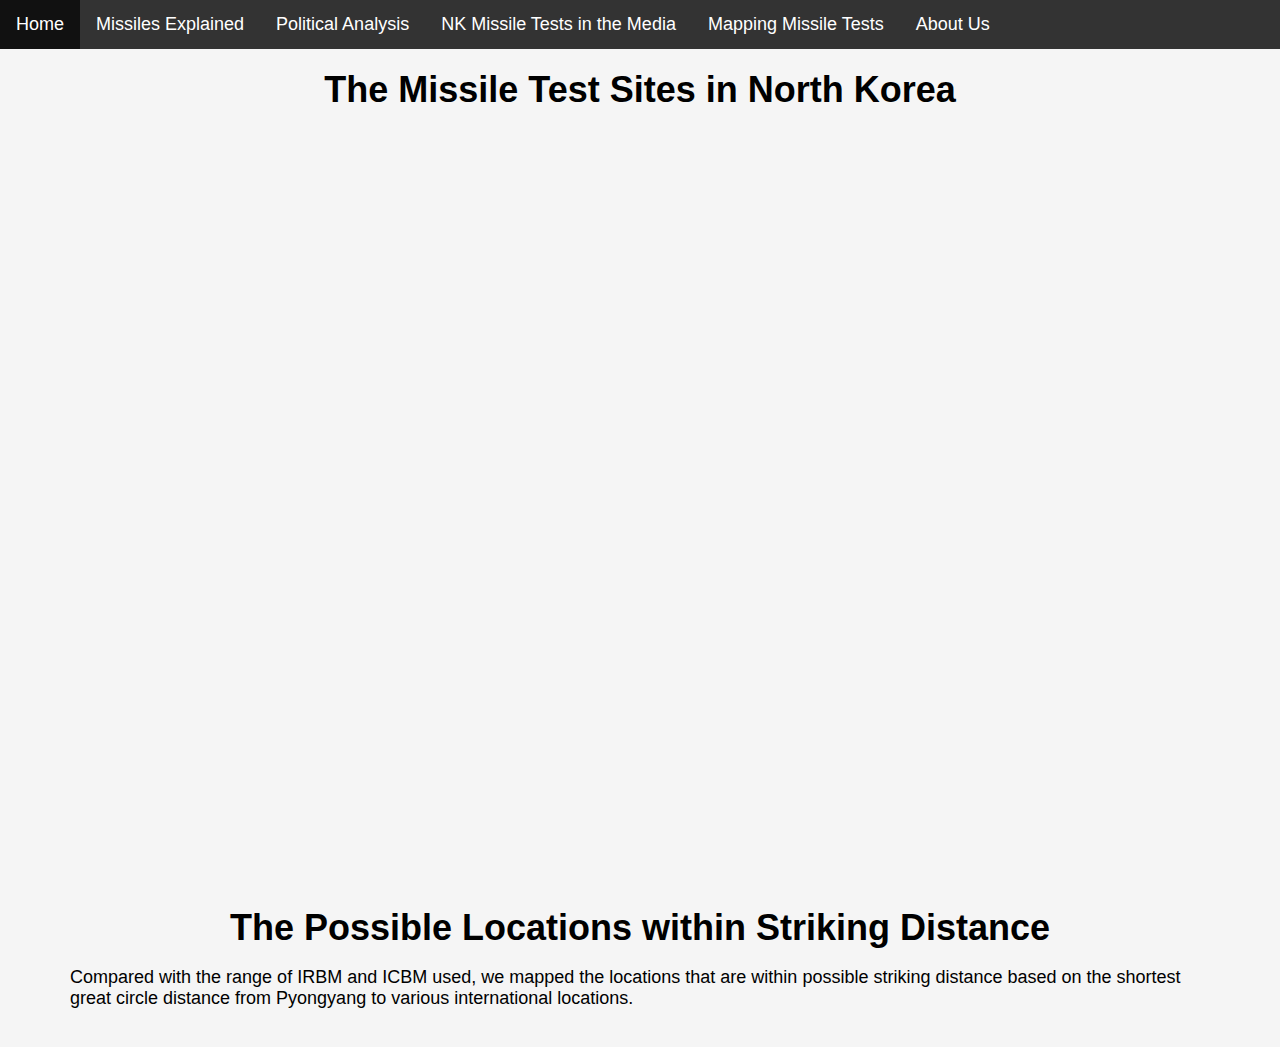
==== Maps/index.html @ 2bf49d9f "m" ====
<!DOCTYPE html>
<html>
    <head>
        <title>Mapping Missile Tests</title>
        <link href="style.css" rel="stylesheet">
    </head>
<body>
<ul>
    <li><a href="../index.html">Home</a></li>
    <li><a href="../missiles/index.html">Missiles Explained</a></li>
    <li><a href="../timelines/index.html">Political Analysis</a></li>
    <li><a href="../media-reports/index.html">NK Missile Tests in the Media</a></li>

    <li><a href="../Maps/index.html">Mapping Missile Tests</a></li>
    <li><a href="../our-team/index.html">About Us</a></li>
</ul>

<div class="content">
<h1>The Missile Test Sites in North Korea</h1>
    
    <iframe title="[ Most Missiles were Launched from the East Coast ]" aria-label="Map" id="datawrapper-chart-g9GTy" src="https://datawrapper.dwcdn.net/g9GTy/4/" scrolling="no" frameborder="0" style="width: 0; min-width: 100% !important; border: none;" height="791"></iframe>
    <script type="text/javascript">!function(){"use strict";window.addEventListener("message",(function(e){if(void 0!==e.data["datawrapper-height"]){var t=document.querySelectorAll("iframe");for(var a in e.data["datawrapper-height"])for(var r=0;r<t.length;r++){if(t[r].contentWindow===e.source)t[r].style.height=e.data["datawrapper-height"][a]+"px"}}}))}();
    </script>

<h1>The Possible Locations within Striking Distance</h1>

<p>Compared with the range of IRBM and ICBM used, we mapped the locations that are within possible striking distance based on the shortest great circle distance from Pyongyang to various international locations. </p>

    <div class='tableauPlaceholder' id='viz1642190402582' style='position: relative'><object class='tableauViz'  style='display:none;'><param name='host_url' value='https%3A%2F%2Fpublic.tableau.com%2F' /> <param name='embed_code_version' value='3' /> <param name='site_root' value='' /><param name='name' value='Map_16420997301170&#47;WhichInternationalPlacesCanNorthKoreaPotentiallyHit' /><param name='tabs' value='no' /><param name='toolbar' value='yes' /><param name='animate_transition' value='yes' /><param name='display_static_image' value='yes' /><param name='display_spinner' value='yes' /><param name='display_overlay' value='yes' /><param name='display_count' value='yes' /><param name='language' value='en-US' /></object></div>     
    <script type='text/javascript'>                    var divElement = document.getElementById('viz1642190402582');                    var vizElement = divElement.getElementsByTagName('object')[0];                    vizElement.style.width='100%';vizElement.style.height=(divElement.offsetWidth*0.75)+'px';                    var scriptElement = document.createElement('script');                    scriptElement.src = 'https://public.tableau.com/javascripts/api/viz_v1.js';                    vizElement.parentNode.insertBefore(scriptElement, vizElement);                </script>

</div>
</body>

</html>
---- Maps/style.css ----
html {
  padding: 0px;
  font-family: "Be Vietnam Pro", sans-serif;
  background-color: whitesmoke;
  font-size: 18px;
}

body {
  font-family: Arial, Helvetica, sans-serif;
  margin: 0;
}

ul {
  list-style-type: none;
  margin: 0;
  padding: 0;
  overflow: hidden;
  background-color: #333;
}

li {
  float: left;
}

li a {
  display: block;
  color: white;
  text-align: center;
  padding: 14px 16px;
  text-decoration: none;
}

/* Change the link color to #111 (black) on hover */
li a:hover {
  background-color: #111;
}
.active {
  background-color: #04AA6D;
  color: white;
}

h1 {
  text-align: center;
  margin: 0px 0 0 0;
}

.content{
  padding: 20px 70px;
}
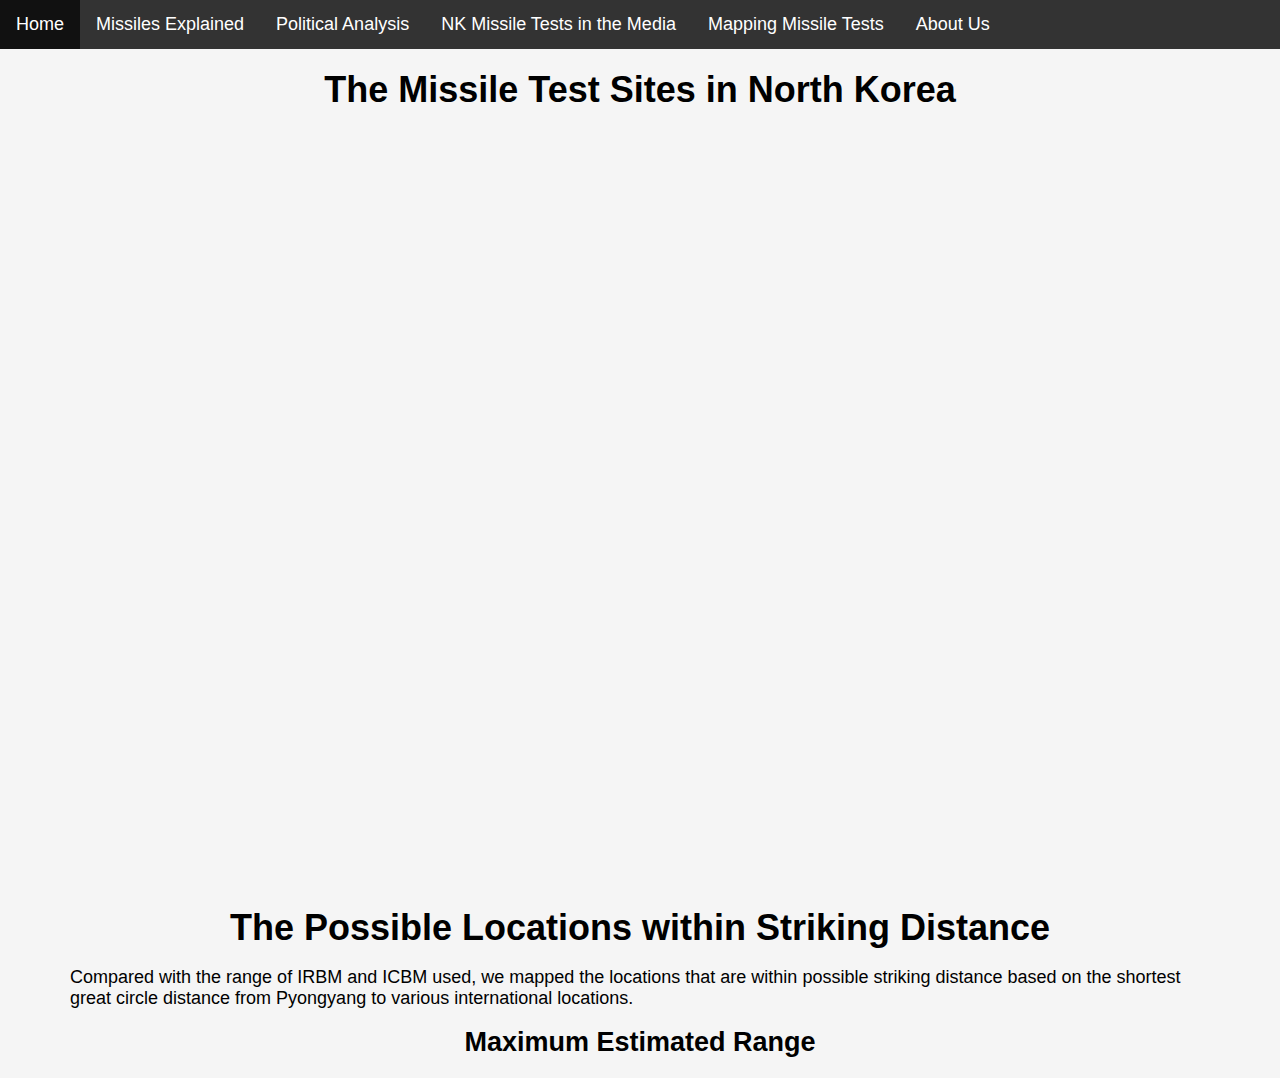
==== commit 2894966a: "add d3 bar chart for missile range" ====
--- a/Maps/index.html
+++ b/Maps/index.html
@@ -1,6 +1,7 @@
 <!DOCTYPE html>
 <html>
     <head>
+        <meta charset='utf-8' />
         <title>Mapping Missile Tests</title>
         <link href="style.css" rel="stylesheet">
     </head>
@@ -26,10 +27,15 @@
 
 <p>Compared with the range of IRBM and ICBM used, we mapped the locations that are within possible striking distance based on the shortest great circle distance from Pyongyang to various international locations. </p>
 
+<h2>Maximum Estimated Range</h2>
+
+<script src="https://d3js.org/d3.v3.min.js" charset="utf-8"></script>
+<div id="graphic"></div>
+
     <div class='tableauPlaceholder' id='viz1642190402582' style='position: relative'><object class='tableauViz'  style='display:none;'><param name='host_url' value='https%3A%2F%2Fpublic.tableau.com%2F' /> <param name='embed_code_version' value='3' /> <param name='site_root' value='' /><param name='name' value='Map_16420997301170&#47;WhichInternationalPlacesCanNorthKoreaPotentiallyHit' /><param name='tabs' value='no' /><param name='toolbar' value='yes' /><param name='animate_transition' value='yes' /><param name='display_static_image' value='yes' /><param name='display_spinner' value='yes' /><param name='display_overlay' value='yes' /><param name='display_count' value='yes' /><param name='language' value='en-US' /></object></div>     
     <script type='text/javascript'>                    var divElement = document.getElementById('viz1642190402582');                    var vizElement = divElement.getElementsByTagName('object')[0];                    vizElement.style.width='100%';vizElement.style.height=(divElement.offsetWidth*0.75)+'px';                    var scriptElement = document.createElement('script');                    scriptElement.src = 'https://public.tableau.com/javascripts/api/viz_v1.js';                    vizElement.parentNode.insertBefore(scriptElement, vizElement);                </script>
 
 </div>
 </body>
-
+<script src="chart.js"></script>
 </html>--- a/Maps/style.css
+++ b/Maps/style.css
@@ -44,6 +44,29 @@
   margin: 0px 0 0 0;
 }
 
+h2 {
+  text-align: center;
+  margin: 0px 0 0 0;
+}
+
 .content{
   padding: 20px 70px;
+}
+
+.bar {
+    fill: #5f89ad;
+}
+        
+.axis {
+    font-size: 13px;
+}
+        
+.axis path,
+.axis line {
+    fill: none;
+    display: none;
+}
+        
+.label {
+    font-size: 13px;
 }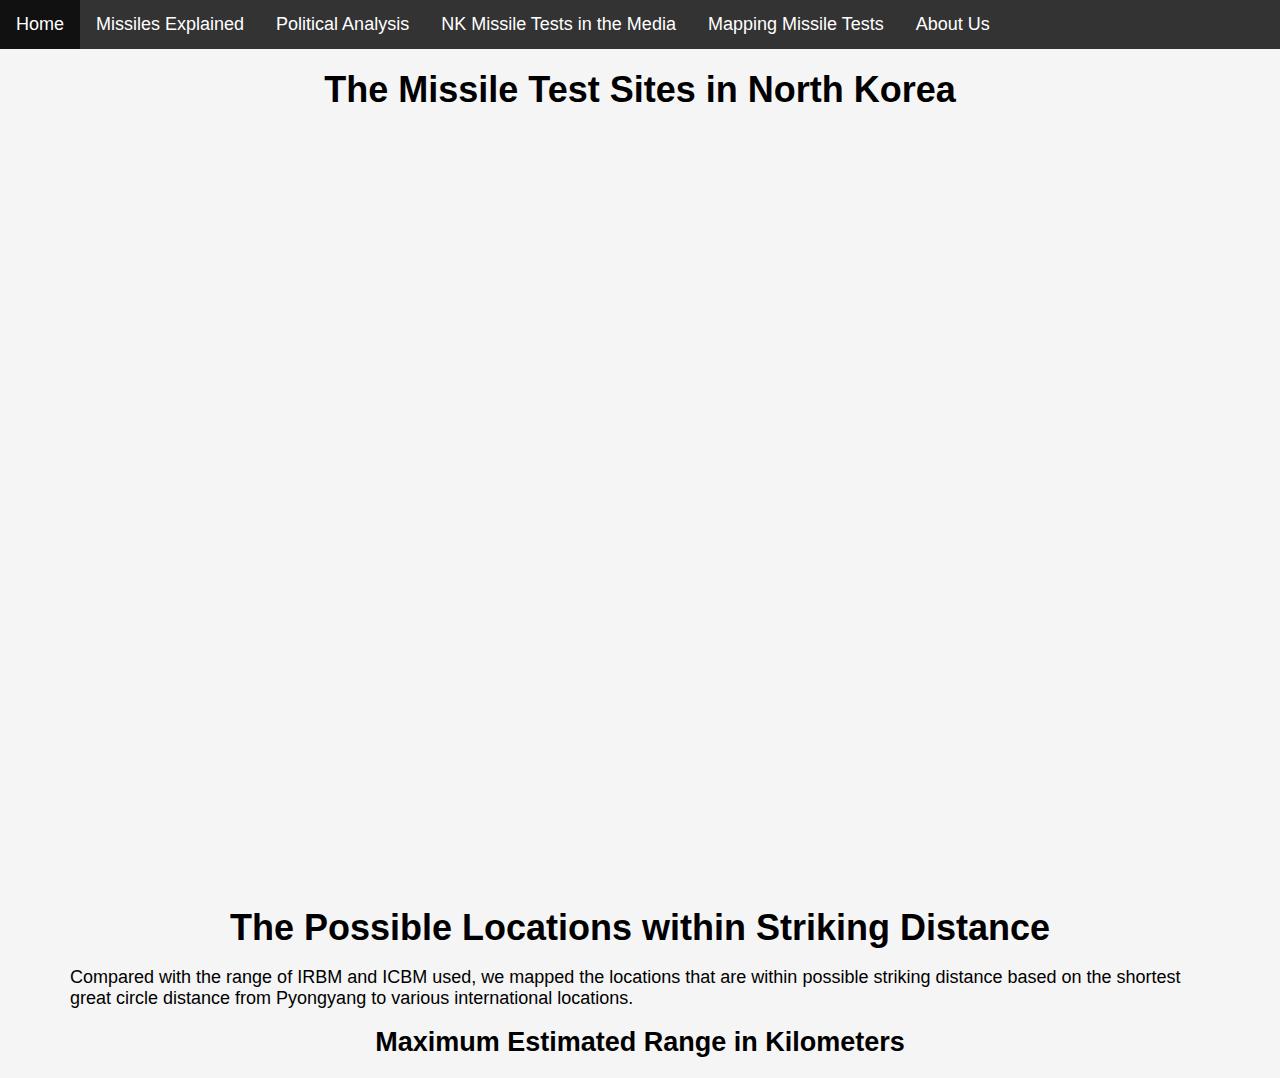
==== commit 65e5bb54: "add head for bar chart" ====
--- a/Maps/index.html
+++ b/Maps/index.html
@@ -27,7 +27,7 @@
 
 <p>Compared with the range of IRBM and ICBM used, we mapped the locations that are within possible striking distance based on the shortest great circle distance from Pyongyang to various international locations. </p>
 
-<h2>Maximum Estimated Range</h2>
+<h2>Maximum Estimated Range in Kilometers</h2>
 
 <script src="https://d3js.org/d3.v3.min.js" charset="utf-8"></script>
 <div id="graphic"></div>
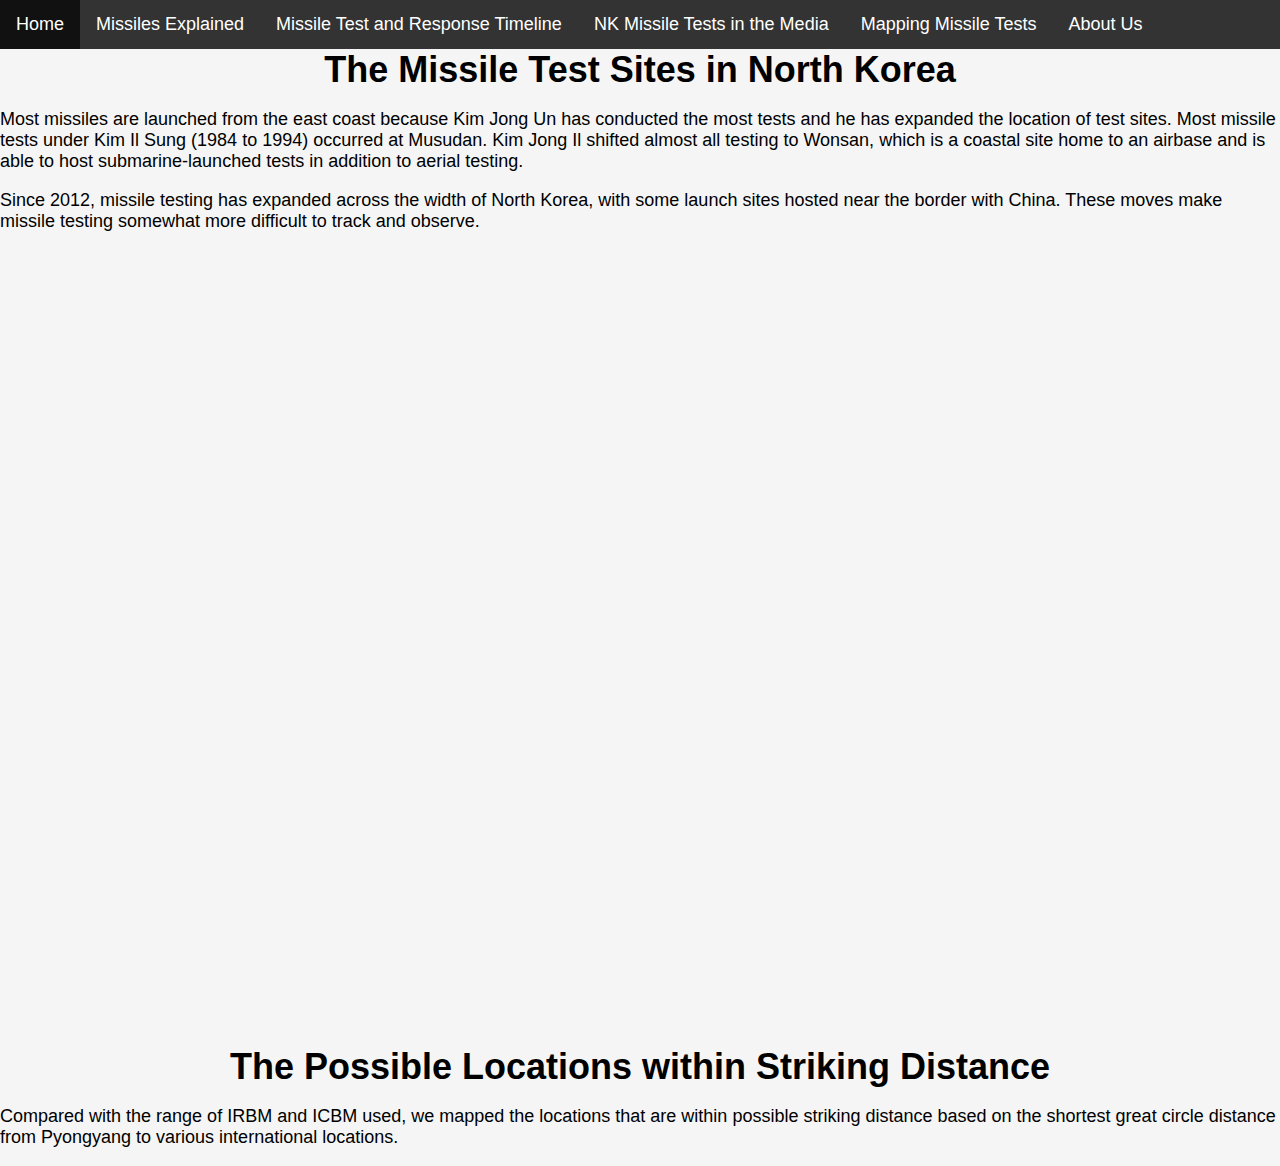
==== commit 5515e390: "add text for missile testing sites" ====
--- a/Maps/index.html
+++ b/Maps/index.html
@@ -1,7 +1,6 @@
 <!DOCTYPE html>
 <html>
     <head>
-        <meta charset='utf-8' />
         <title>Mapping Missile Tests</title>
         <link href="style.css" rel="stylesheet">
     </head>
@@ -9,33 +8,29 @@
 <ul>
     <li><a href="../index.html">Home</a></li>
     <li><a href="../missiles/index.html">Missiles Explained</a></li>
-    <li><a href="../timelines/index.html">Political Analysis</a></li>
+    <li><a href="../timelines/index.html">Missile Test and Response Timeline</a></li>
     <li><a href="../media-reports/index.html">NK Missile Tests in the Media</a></li>
 
     <li><a href="../Maps/index.html">Mapping Missile Tests</a></li>
     <li><a href="../our-team/index.html">About Us</a></li>
 </ul>
 
-<div class="content">
 <h1>The Missile Test Sites in North Korea</h1>
-    
-    <iframe title="[ Most Missiles were Launched from the East Coast ]" aria-label="Map" id="datawrapper-chart-g9GTy" src="https://datawrapper.dwcdn.net/g9GTy/4/" scrolling="no" frameborder="0" style="width: 0; min-width: 100% !important; border: none;" height="791"></iframe>
-    <script type="text/javascript">!function(){"use strict";window.addEventListener("message",(function(e){if(void 0!==e.data["datawrapper-height"]){var t=document.querySelectorAll("iframe");for(var a in e.data["datawrapper-height"])for(var r=0;r<t.length;r++){if(t[r].contentWindow===e.source)t[r].style.height=e.data["datawrapper-height"][a]+"px"}}}))}();
-    </script>
+
+<p> Most missiles are launched from the east coast because Kim Jong Un has conducted the most tests and he has expanded the location of test sites. Most missile tests under Kim Il Sung (1984 to 1994) occurred at Musudan. Kim Jong Il shifted almost all testing to Wonsan, which is a coastal site home to an airbase and is able to host submarine-launched tests in addition to aerial testing. </p>
+
+<p> Since 2012, missile testing has expanded across the width of North Korea, with some launch sites hosted near the border with China. These moves make missile testing somewhat more difficult to track and observe. </p> 
+
+    <iframe title="[ Most Missiles were Launched from the East Coast ]" aria-label="Map" id="datawrapper-chart-g9GTy" src="https://datawrapper.dwcdn.net/g9GTy/4/" scrolling="no" frameborder="0" style="width: 0; min-width: 100% !important; border: none;" height="791"></iframe><script type="text/javascript">!function(){"use strict";window.addEventListener("message",(function(e){if(void 0!==e.data["datawrapper-height"]){var t=document.querySelectorAll("iframe");for(var a in e.data["datawrapper-height"])for(var r=0;r<t.length;r++){if(t[r].contentWindow===e.source)t[r].style.height=e.data["datawrapper-height"][a]+"px"}}}))}();
+</script>
 
 <h1>The Possible Locations within Striking Distance</h1>
 
 <p>Compared with the range of IRBM and ICBM used, we mapped the locations that are within possible striking distance based on the shortest great circle distance from Pyongyang to various international locations. </p>
 
-<h2>Maximum Estimated Range in Kilometers</h2>
-
-<script src="https://d3js.org/d3.v3.min.js" charset="utf-8"></script>
-<div id="graphic"></div>
-
     <div class='tableauPlaceholder' id='viz1642190402582' style='position: relative'><object class='tableauViz'  style='display:none;'><param name='host_url' value='https%3A%2F%2Fpublic.tableau.com%2F' /> <param name='embed_code_version' value='3' /> <param name='site_root' value='' /><param name='name' value='Map_16420997301170&#47;WhichInternationalPlacesCanNorthKoreaPotentiallyHit' /><param name='tabs' value='no' /><param name='toolbar' value='yes' /><param name='animate_transition' value='yes' /><param name='display_static_image' value='yes' /><param name='display_spinner' value='yes' /><param name='display_overlay' value='yes' /><param name='display_count' value='yes' /><param name='language' value='en-US' /></object></div>     
     <script type='text/javascript'>                    var divElement = document.getElementById('viz1642190402582');                    var vizElement = divElement.getElementsByTagName('object')[0];                    vizElement.style.width='100%';vizElement.style.height=(divElement.offsetWidth*0.75)+'px';                    var scriptElement = document.createElement('script');                    scriptElement.src = 'https://public.tableau.com/javascripts/api/viz_v1.js';                    vizElement.parentNode.insertBefore(scriptElement, vizElement);                </script>
 
-</div>
 </body>
-<script src="chart.js"></script>
+
 </html>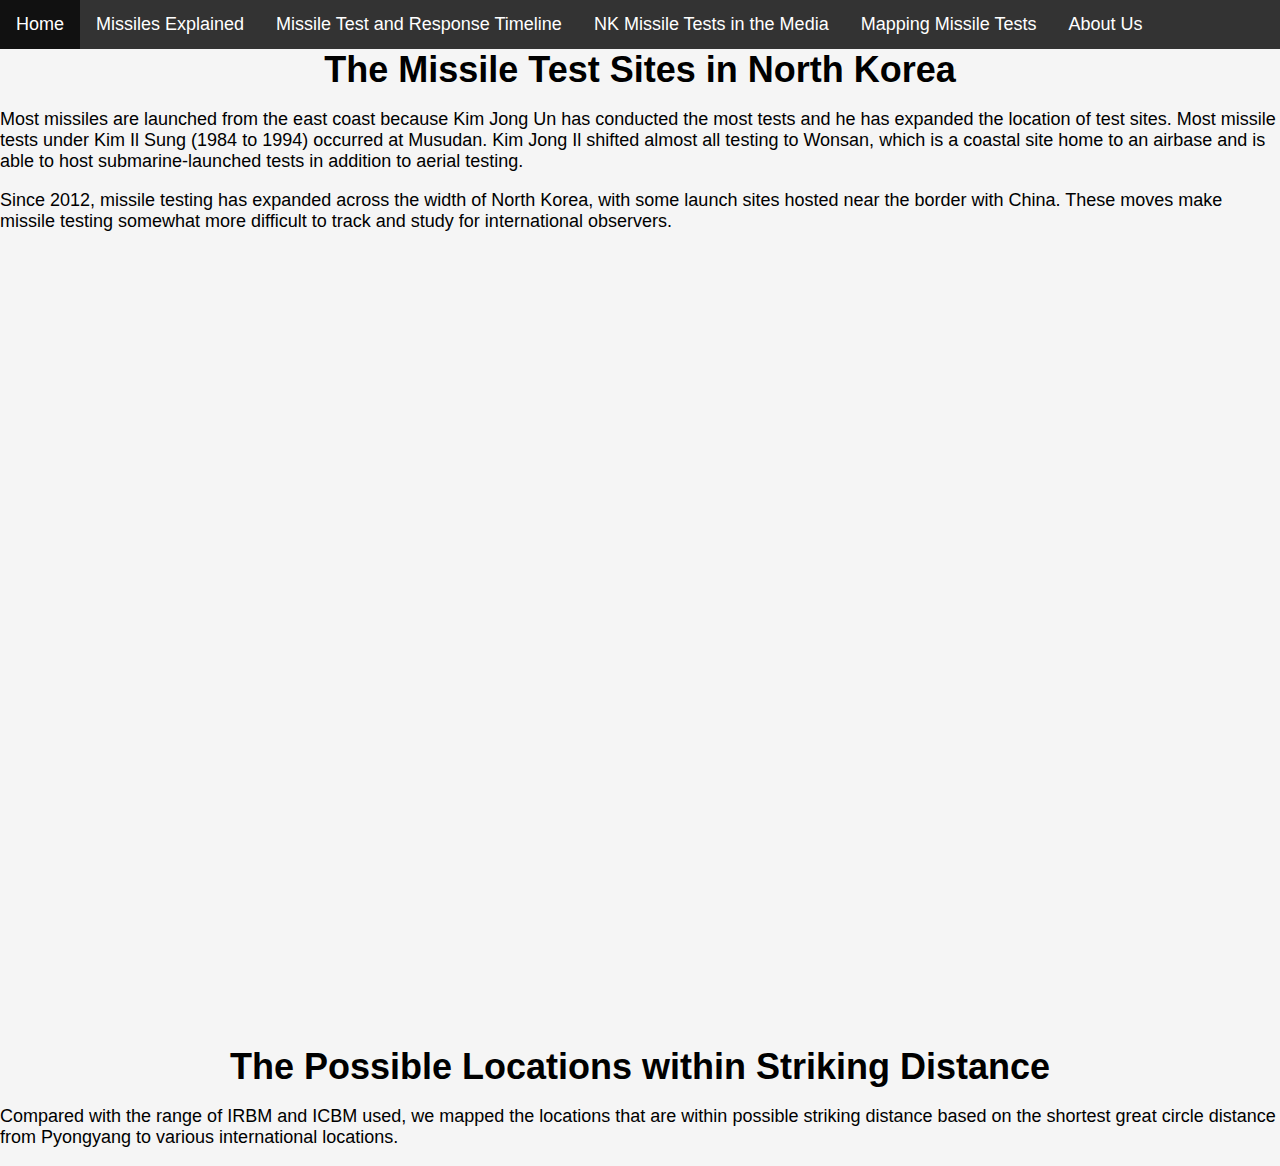
==== commit 800ac004: "adjust text on Maps page" ====
--- a/Maps/index.html
+++ b/Maps/index.html
@@ -19,7 +19,7 @@
 
 <p> Most missiles are launched from the east coast because Kim Jong Un has conducted the most tests and he has expanded the location of test sites. Most missile tests under Kim Il Sung (1984 to 1994) occurred at Musudan. Kim Jong Il shifted almost all testing to Wonsan, which is a coastal site home to an airbase and is able to host submarine-launched tests in addition to aerial testing. </p>
 
-<p> Since 2012, missile testing has expanded across the width of North Korea, with some launch sites hosted near the border with China. These moves make missile testing somewhat more difficult to track and observe. </p> 
+<p> Since 2012, missile testing has expanded across the width of North Korea, with some launch sites hosted near the border with China. These moves make missile testing somewhat more difficult to track and study for international observers.</p> 
 
     <iframe title="[ Most Missiles were Launched from the East Coast ]" aria-label="Map" id="datawrapper-chart-g9GTy" src="https://datawrapper.dwcdn.net/g9GTy/4/" scrolling="no" frameborder="0" style="width: 0; min-width: 100% !important; border: none;" height="791"></iframe><script type="text/javascript">!function(){"use strict";window.addEventListener("message",(function(e){if(void 0!==e.data["datawrapper-height"]){var t=document.querySelectorAll("iframe");for(var a in e.data["datawrapper-height"])for(var r=0;r<t.length;r++){if(t[r].contentWindow===e.source)t[r].style.height=e.data["datawrapper-height"][a]+"px"}}}))}();
 </script>
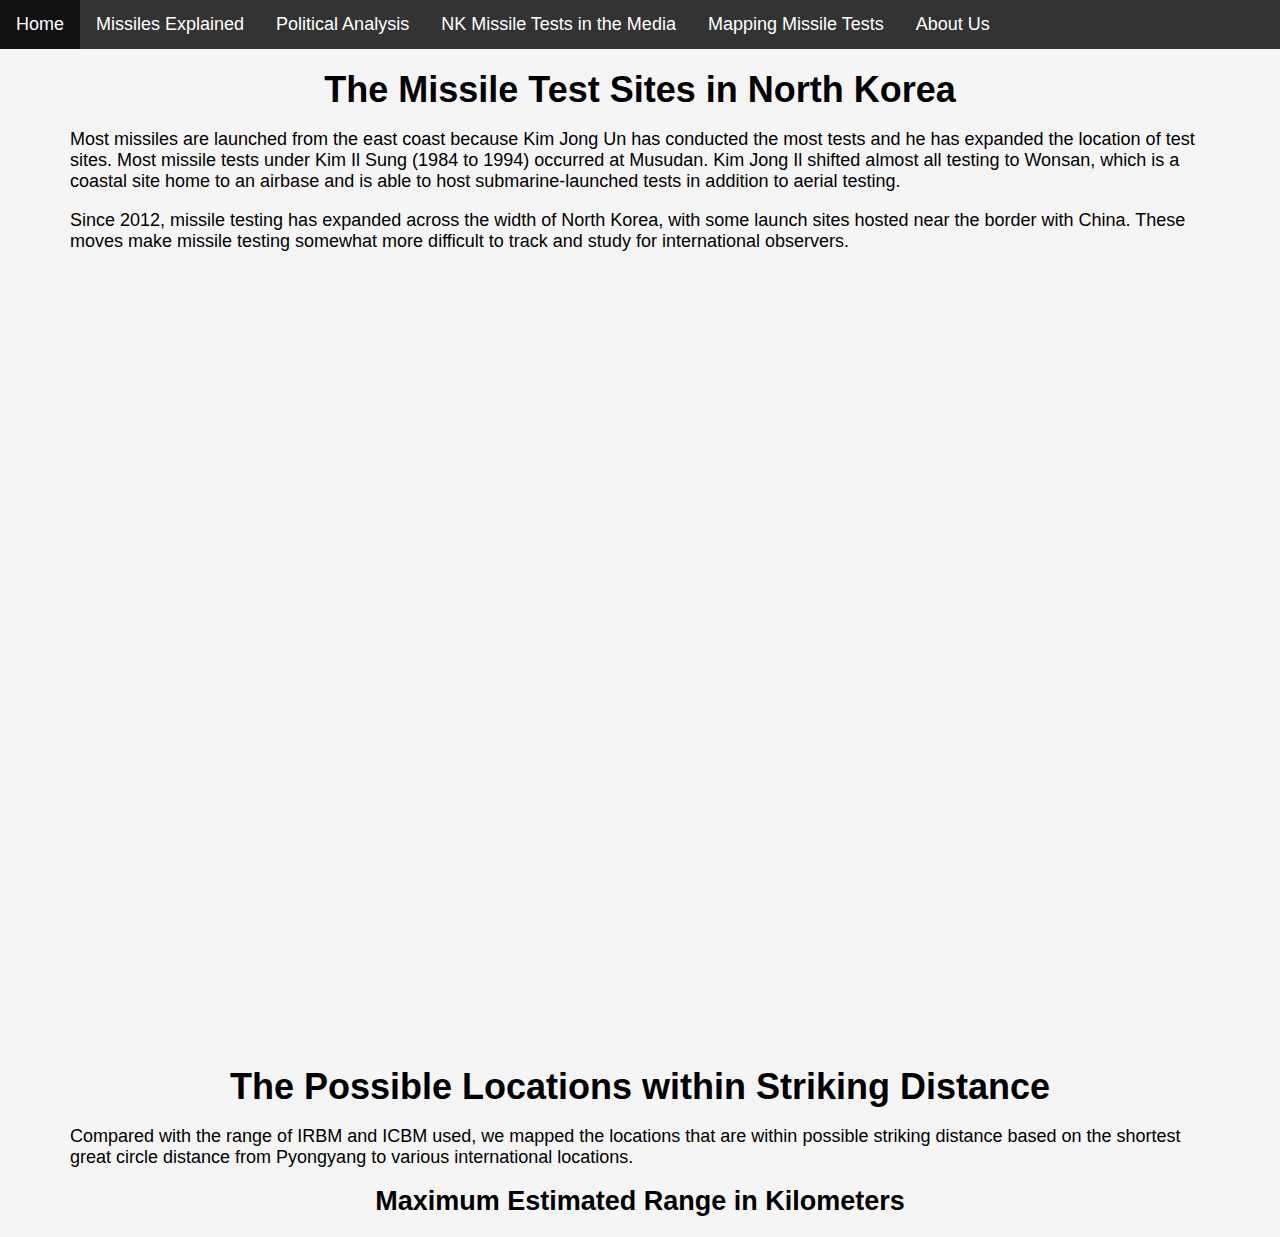
==== commit d72fa23e: "Merge branch 'main' into d3add" ====
--- a/Maps/index.html
+++ b/Maps/index.html
@@ -1,6 +1,7 @@
 <!DOCTYPE html>
 <html>
     <head>
+        <meta charset='utf-8' />
         <title>Mapping Missile Tests</title>
         <link href="style.css" rel="stylesheet">
     </head>
@@ -8,29 +9,39 @@
 <ul>
     <li><a href="../index.html">Home</a></li>
     <li><a href="../missiles/index.html">Missiles Explained</a></li>
-    <li><a href="../timelines/index.html">Missile Test and Response Timeline</a></li>
+    <li><a href="../timelines/index.html">Political Analysis</a></li>
     <li><a href="../media-reports/index.html">NK Missile Tests in the Media</a></li>
 
     <li><a href="../Maps/index.html">Mapping Missile Tests</a></li>
     <li><a href="../our-team/index.html">About Us</a></li>
 </ul>
 
+<div class="content">
 <h1>The Missile Test Sites in North Korea</h1>
 
 <p> Most missiles are launched from the east coast because Kim Jong Un has conducted the most tests and he has expanded the location of test sites. Most missile tests under Kim Il Sung (1984 to 1994) occurred at Musudan. Kim Jong Il shifted almost all testing to Wonsan, which is a coastal site home to an airbase and is able to host submarine-launched tests in addition to aerial testing. </p>
 
 <p> Since 2012, missile testing has expanded across the width of North Korea, with some launch sites hosted near the border with China. These moves make missile testing somewhat more difficult to track and study for international observers.</p> 
 
-    <iframe title="[ Most Missiles were Launched from the East Coast ]" aria-label="Map" id="datawrapper-chart-g9GTy" src="https://datawrapper.dwcdn.net/g9GTy/4/" scrolling="no" frameborder="0" style="width: 0; min-width: 100% !important; border: none;" height="791"></iframe><script type="text/javascript">!function(){"use strict";window.addEventListener("message",(function(e){if(void 0!==e.data["datawrapper-height"]){var t=document.querySelectorAll("iframe");for(var a in e.data["datawrapper-height"])for(var r=0;r<t.length;r++){if(t[r].contentWindow===e.source)t[r].style.height=e.data["datawrapper-height"][a]+"px"}}}))}();
-</script>
+    
+    <iframe title="[ Most Missiles were Launched from the East Coast ]" aria-label="Map" id="datawrapper-chart-g9GTy" src="https://datawrapper.dwcdn.net/g9GTy/4/" scrolling="no" frameborder="0" style="width: 0; min-width: 100% !important; border: none;" height="791"></iframe>
+    <script type="text/javascript">!function(){"use strict";window.addEventListener("message",(function(e){if(void 0!==e.data["datawrapper-height"]){var t=document.querySelectorAll("iframe");for(var a in e.data["datawrapper-height"])for(var r=0;r<t.length;r++){if(t[r].contentWindow===e.source)t[r].style.height=e.data["datawrapper-height"][a]+"px"}}}))}();
+    </script>
+
 
 <h1>The Possible Locations within Striking Distance</h1>
 
 <p>Compared with the range of IRBM and ICBM used, we mapped the locations that are within possible striking distance based on the shortest great circle distance from Pyongyang to various international locations. </p>
 
+<h2>Maximum Estimated Range in Kilometers</h2>
+
+<script src="https://d3js.org/d3.v3.min.js" charset="utf-8"></script>
+<div id="graphic"></div>
+
     <div class='tableauPlaceholder' id='viz1642190402582' style='position: relative'><object class='tableauViz'  style='display:none;'><param name='host_url' value='https%3A%2F%2Fpublic.tableau.com%2F' /> <param name='embed_code_version' value='3' /> <param name='site_root' value='' /><param name='name' value='Map_16420997301170&#47;WhichInternationalPlacesCanNorthKoreaPotentiallyHit' /><param name='tabs' value='no' /><param name='toolbar' value='yes' /><param name='animate_transition' value='yes' /><param name='display_static_image' value='yes' /><param name='display_spinner' value='yes' /><param name='display_overlay' value='yes' /><param name='display_count' value='yes' /><param name='language' value='en-US' /></object></div>     
     <script type='text/javascript'>                    var divElement = document.getElementById('viz1642190402582');                    var vizElement = divElement.getElementsByTagName('object')[0];                    vizElement.style.width='100%';vizElement.style.height=(divElement.offsetWidth*0.75)+'px';                    var scriptElement = document.createElement('script');                    scriptElement.src = 'https://public.tableau.com/javascripts/api/viz_v1.js';                    vizElement.parentNode.insertBefore(scriptElement, vizElement);                </script>
 
+</div>
 </body>
-
+<script src="chart.js"></script>
 </html>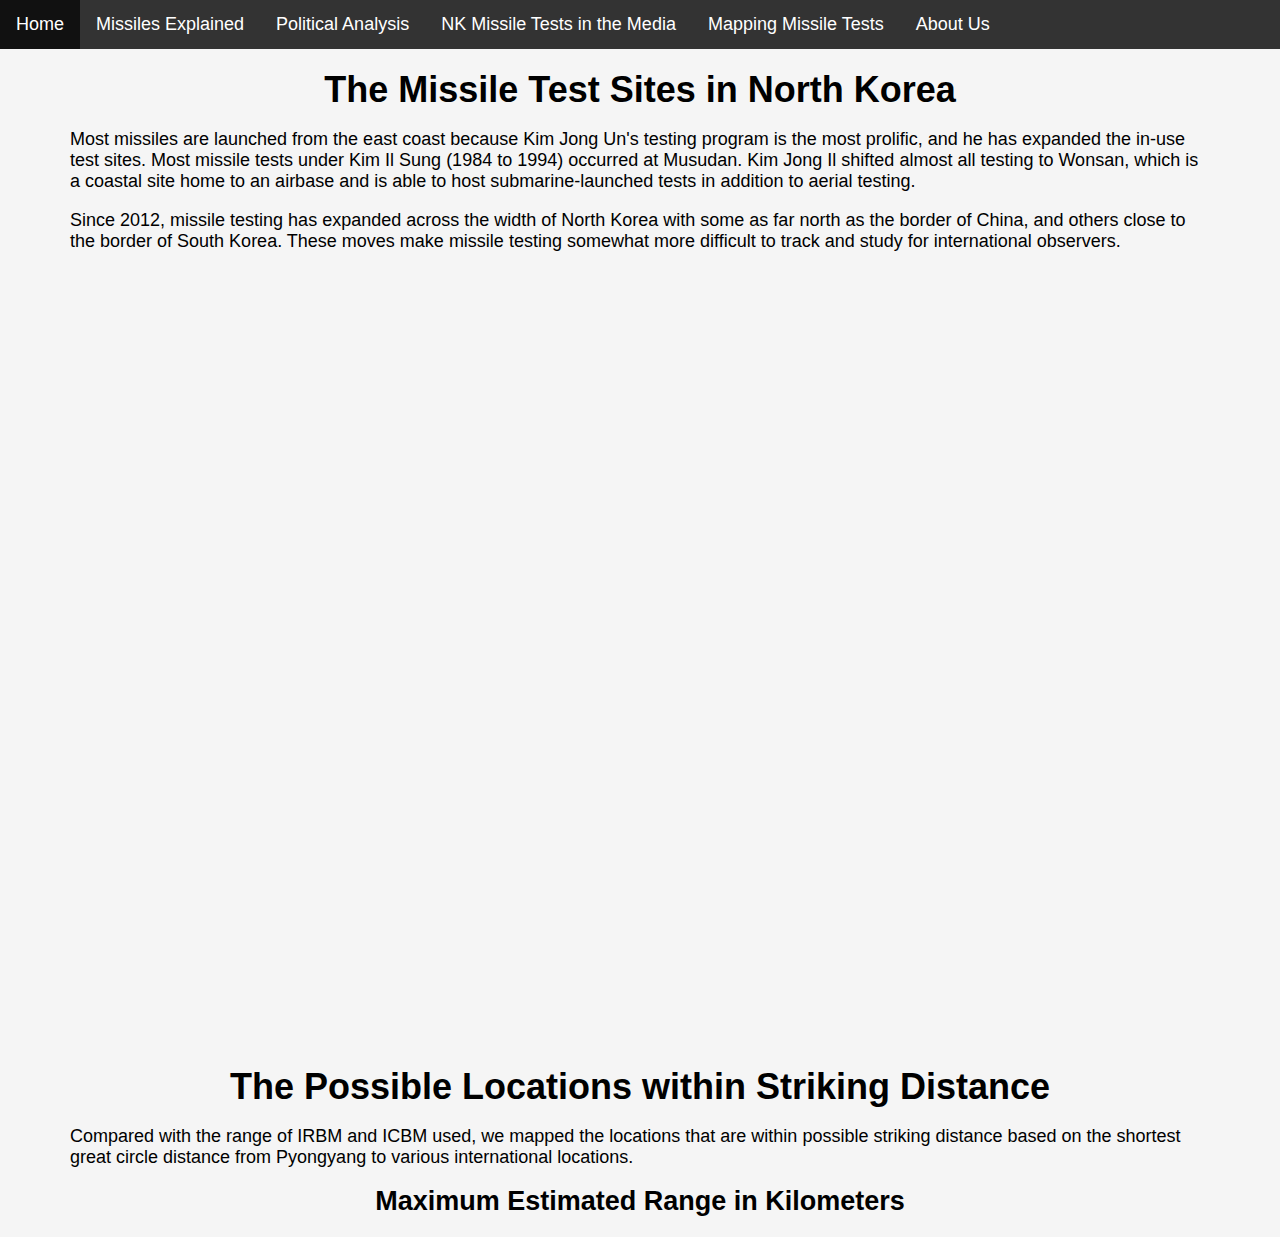
==== commit 8162ec46: "edit narrative on maps page" ====
--- a/Maps/index.html
+++ b/Maps/index.html
@@ -19,15 +19,13 @@
 <div class="content">
 <h1>The Missile Test Sites in North Korea</h1>
 
-<p> Most missiles are launched from the east coast because Kim Jong Un has conducted the most tests and he has expanded the location of test sites. Most missile tests under Kim Il Sung (1984 to 1994) occurred at Musudan. Kim Jong Il shifted almost all testing to Wonsan, which is a coastal site home to an airbase and is able to host submarine-launched tests in addition to aerial testing. </p>
+<p> Most missiles are launched from the east coast because Kim Jong Un's testing program is the most prolific, and he has expanded the in-use test sites. Most missile tests under Kim Il Sung (1984 to 1994) occurred at Musudan. Kim Jong Il shifted almost all testing to Wonsan, which is a coastal site home to an airbase and is able to host submarine-launched tests in addition to aerial testing. </p>
 
-<p> Since 2012, missile testing has expanded across the width of North Korea, with some launch sites hosted near the border with China. These moves make missile testing somewhat more difficult to track and study for international observers.</p> 
-
+<p> Since 2012, missile testing has expanded across the width of North Korea with some as far north as the border of China, and others close to the border of South Korea. These moves make missile testing somewhat more difficult to track and study for international observers.</p> 
     
     <iframe title="[ Most Missiles were Launched from the East Coast ]" aria-label="Map" id="datawrapper-chart-g9GTy" src="https://datawrapper.dwcdn.net/g9GTy/4/" scrolling="no" frameborder="0" style="width: 0; min-width: 100% !important; border: none;" height="791"></iframe>
     <script type="text/javascript">!function(){"use strict";window.addEventListener("message",(function(e){if(void 0!==e.data["datawrapper-height"]){var t=document.querySelectorAll("iframe");for(var a in e.data["datawrapper-height"])for(var r=0;r<t.length;r++){if(t[r].contentWindow===e.source)t[r].style.height=e.data["datawrapper-height"][a]+"px"}}}))}();
     </script>
-
 
 <h1>The Possible Locations within Striking Distance</h1>
 
